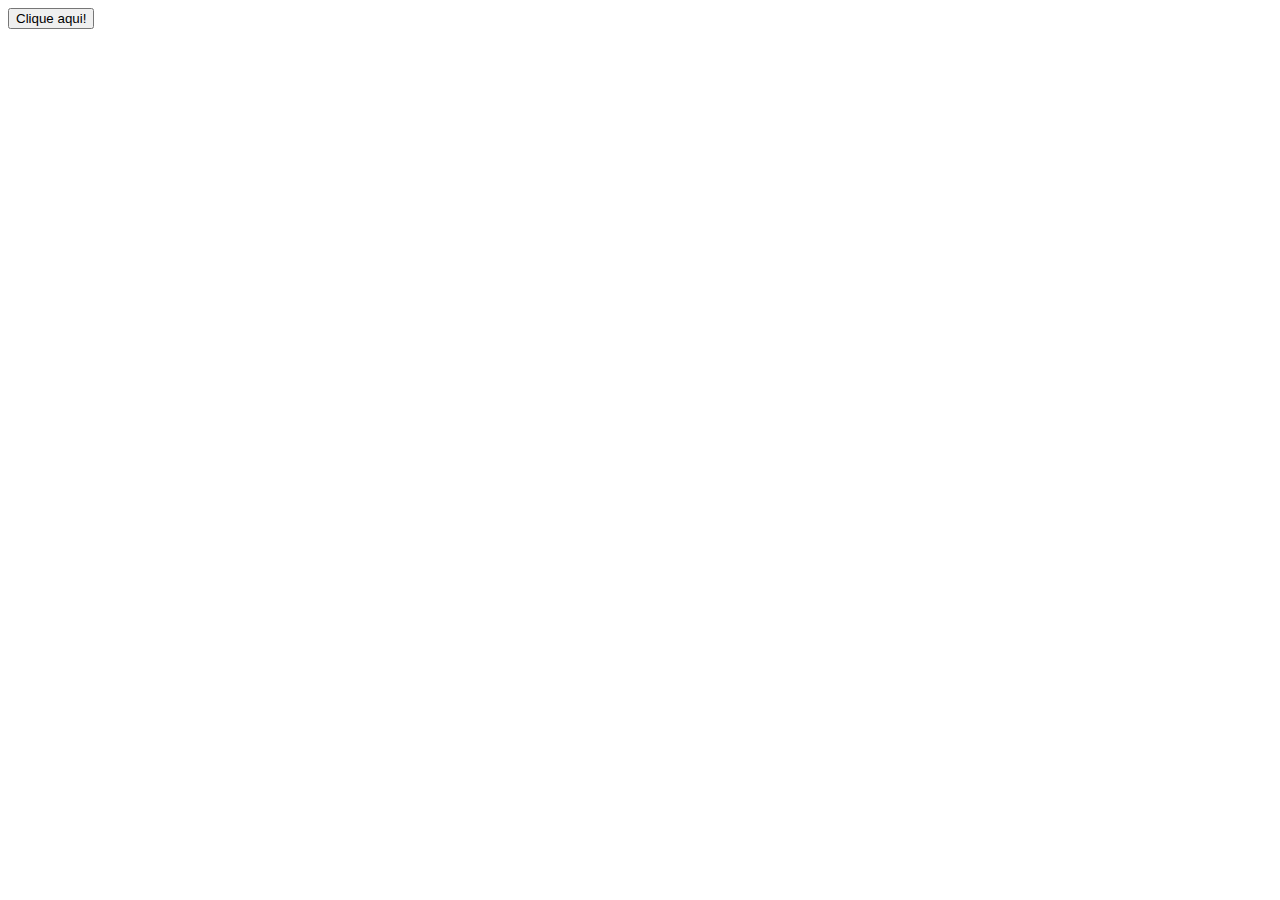
==== index.html @ 41382d5e "botão" ====
<!DOCTYPE html>
<html lang="en">
<head>
    <meta charset="UTF-8">
    <meta name="viewport" content="width=device-width, initial-scale=1.0">
    <title>Meu primeiro Projeto</title>
    <link rel="stylesheet"href="main.css"/>
</head>
<body>
    <button>Clique aqui!</button>    
</body>
</html>
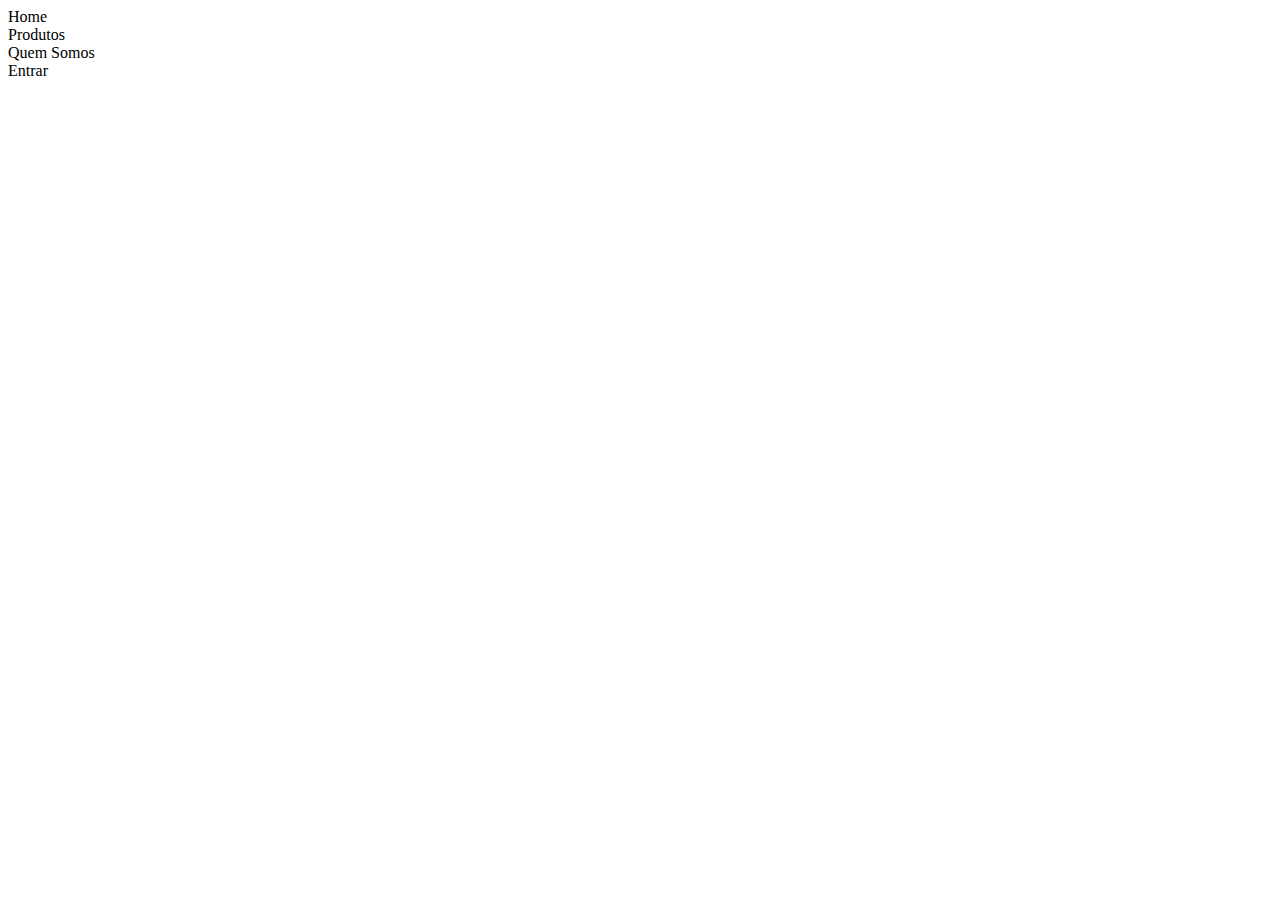
==== commit 5666b997: "colocar os produtos" ====
--- a/index.html
+++ b/index.html
@@ -7,6 +7,12 @@
     <link rel="stylesheet"href="main.css"/>
 </head>
 <body>
-    <button>Clique aqui!</button>    
+    <div class="logo"></div>
+    <div class="navbar">
+        <div class="caixa01">Home</div>
+        <div class="caixa02">Produtos</div>
+        <div class="caixa03">Quem Somos</div>
+        <div class="caixa04">Entrar</div>
+    </div>
 </body>
 </html>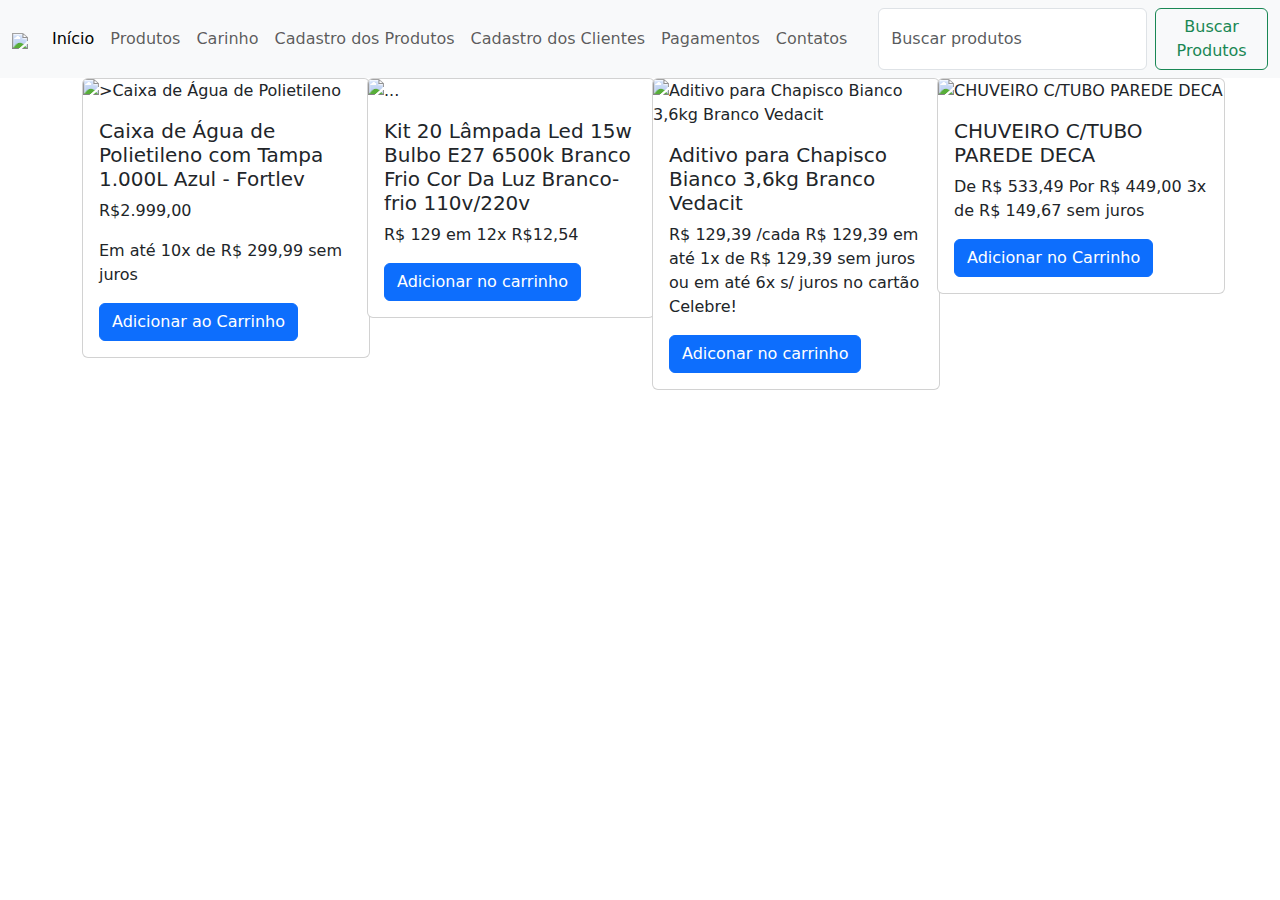
==== commit d144c64a: "colocando os produtos" ====
--- a/index.html
+++ b/index.html
@@ -1,18 +1,120 @@
 <!DOCTYPE html>
 <html lang="en">
 <head>
-    <meta charset="UTF-8">
-    <meta name="viewport" content="width=device-width, initial-scale=1.0">
-    <title>Meu primeiro Projeto</title>
-    <link rel="stylesheet"href="main.css"/>
+  <meta charset="UTF-8">
+  <meta http-equiv="X-UA-Compatible" content="IE=edge">
+  <meta name="viewport" content="width=device-width, initial-scale=1.0">
+  <title>Primeiro Projeto</title>
+  <link rel="stylesheet" href="https://cdn.jsdelivr.net/npm/bootstrap@5.3.2/dist/css/bootstrap.min.css">
 </head>
 <body>
-    <div class="logo"></div>
-    <div class="navbar">
-        <div class="caixa01">Home</div>
-        <div class="caixa02">Produtos</div>
-        <div class="caixa03">Quem Somos</div>
-        <div class="caixa04">Entrar</div>
+  <nav class="navbar navbar-expand-lg bg-body-tertiary">
+  <div class="container-fluid">
+    <a class="navbar-brand" href="#"><img src="https://lh3.googleusercontent.com/p/AF1QipMrjWFuwIfrw9wlpCBoPJBrQQ1Kv-JarhtgAWpa=s680-w680-h510" height="100"></a>
+    <button class="navbar-toggler" type="button" data-bs-toggle="collapse" data-bs-target="#navbarSupportedContent" aria-controls="navbarSupportedContent" aria-expanded="false" aria-label="Toggle navigation">
+      <span class="navbar-toggler-icon"></span>
+    </button>
+    <div class="collapse navbar-collapse" id="navbarSupportedContent">
+      <ul class="navbar-nav me-auto mb-2 mb-lg-0">
+        
+        <li class="nav-item">
+          <a class="nav-link active" aria-current="page" href="#">Início</a>
+        </li>
+
+        <li class="nav-item">
+          <a class="nav-link" href="#">Produtos</a>
+        </li>
+
+        <li class="nav-item">
+          <a class="nav-link" href="#">Carinho</a>
+        </li>
+
+        <li class="nav-item">
+          <a class="nav-link" href="#">Cadastro dos Produtos</a>
+        </li>
+
+        <li class="nav-item">
+          <a class="nav-link" href="#">Cadastro dos Clientes</a>
+        </li>
+
+        <li class="nav-item">
+          <a class="nav-link" href="#">Pagamentos</a>
+        </li>
+
+        <li class="nav-item">
+          <a class="nav-link" href="#">Contatos</a>
+        </li> 
+      </ul>
+      <form class="d-flex" role="search">
+        <input class="form-control me-2" type="search" placeholder="Buscar produtos">
+        <button class="btn btn-outline-success" type="submit">Buscar Produtos</button>
+      </form>
     </div>
+  </div>
+</nav>
+<script src="https://cdn.jsdelivr.net/npm/bootstrap@5.3.2/dist/js/bootstrap.min.js"></script>
+
+<div class="container">
+  <div class="row">
+    <div class="col-6 col-md-4 col-lg-3">
+      <div class="card" style="width: 18rem;">
+  <img src="https://d3gcmglegmnvz8.cloudfront.net/def_img/75124/default_0" class="card-img-top" alt=">Caixa de Água de Polietileno">
+  <div class="card-body">
+    <h5 class="card-title">Caixa de Água de Polietileno com Tampa 1.000L Azul - Fortlev</h5>
+    <p class="card-text">R$2.999,00</p>
+     <p class="card-text">Em até 10x de R$ 299,99 sem juros</p>
+    <a href="#" class="btn btn-primary">Adicionar ao Carrinho</a>
+  </div>
+</div>  
+    </div>
+
+<div class="col-6 col-md-4 col-lg-3">
+      <div class="card" style="width: 18rem;">
+  <img src="https://http2.mlstatic.com/D_NQ_NP_812112-MLU72679478776_112023-O.webp" class="card-img-top" alt="...">
+  <div class="card-body">
+    <h5 class="card-title">Kit 20 Lâmpada Led 15w Bulbo E27 6500k Branco Frio Cor Da Luz Branco-frio 110v/220v</h5>
+    <p class="card-text">R$ 129 em 12x R$12,54</p>
+    <a href="#" class="btn btn-primary">Adicionar no carrinho</a>
+  </div>
+</div>
+      
+    </div>
+    <div class="col-6 col-md-4 col-lg-3">
+
+      <div class="card" style="width: 18rem;">
+  <img src="https://cdn.leroymerlin.com.br/products/aditivo_para_chapisco_bianco_3,6kg_branco_vedacit_86101834_c5fd_600x600.jpg" class="card-img-top" alt="Aditivo para Chapisco Bianco 3,6kg Branco Vedacit">
+  <div class="card-body">
+    <h5 class="card-title">Aditivo para Chapisco Bianco 3,6kg Branco Vedacit</h5>
+    <p class="card-text">R$ 129,39 /cada
+R$ 129,39 em até 1x de R$ 129,39 sem juros
+ou em até 6x s/ juros no cartão Celebre!</p>
+    <a href="#" class="btn btn-primary">Adiconar no carrinho</a>
+  </div>
+</div>   
+      
+    </div>
+    <div class="col-6 col-md-4 col-lg-3">
+      <div class="card" style="width: 18rem;">
+  <img src="https://img.irroba.com.br/fit-in/600x600/filters:format(webp):fill(fff):quality(80)/impermix/catalog/api/impermix_citelirr/61b3d34e97350.jpg" class="card-img-top" alt="CHUVEIRO C/TUBO PAREDE DECA">
+  <div class="card-body">
+    <h5 class="card-title">CHUVEIRO C/TUBO PAREDE DECA</h5>
+    <p class="card-text">De R$ 533,49
+Por R$ 449,00
+3x de R$ 149,67 sem juros</p>
+    <a href="#" class="btn btn-primary">Adicionar no Carrinho</a>
+  </div>
+</div>
+      
+      
+    </div>
+    <div class="col-6 col-md-4 col-lg-3">
+      
+      
+      
+    </div>
+  </div>
+</div>
+
+
 </body>
 </html>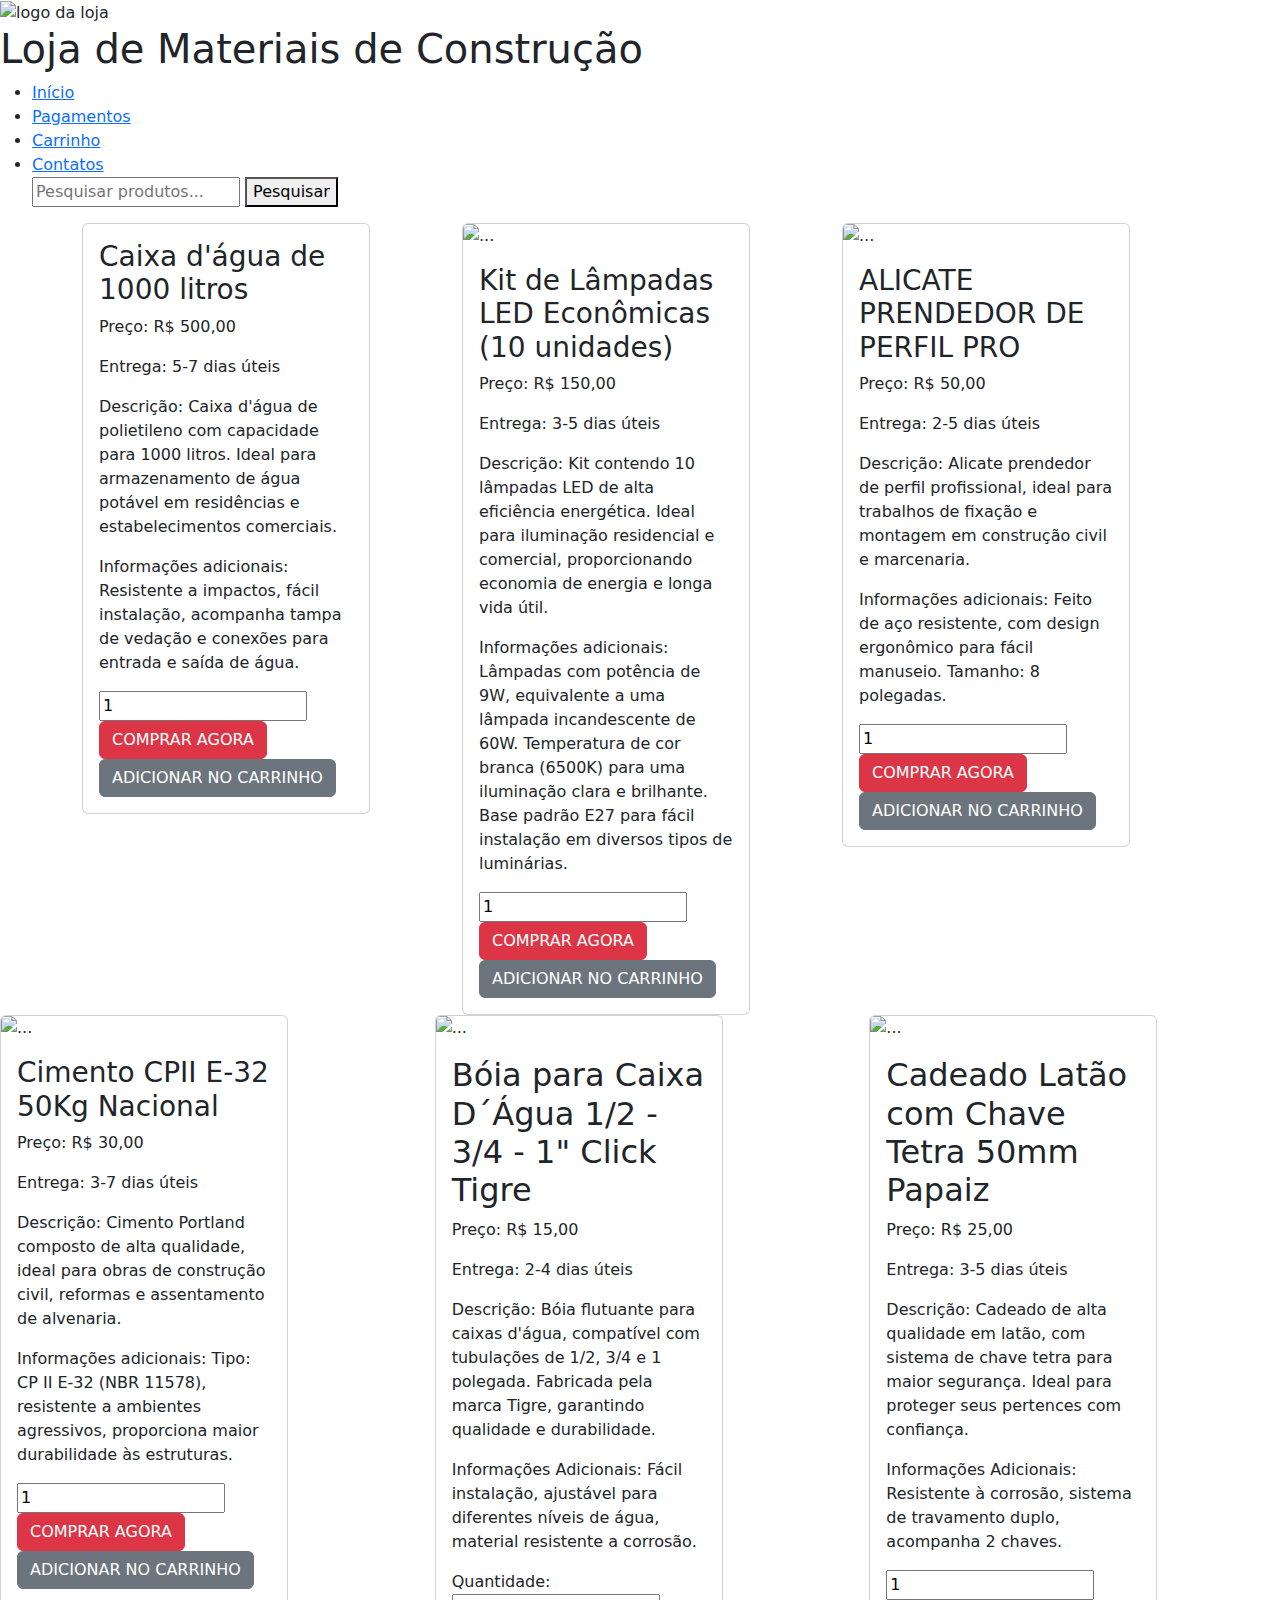
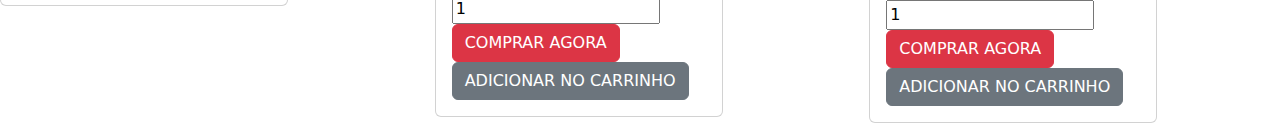
==== commit 3dcea9b1: "colocando o produtos" ====
--- a/index.html
+++ b/index.html
@@ -1,120 +1,147 @@
 <!DOCTYPE html>
-<html lang="en">
+<html lang="pt-br">
+
 <head>
   <meta charset="UTF-8">
-  <meta http-equiv="X-UA-Compatible" content="IE=edge">
   <meta name="viewport" content="width=device-width, initial-scale=1.0">
-  <title>Primeiro Projeto</title>
-  <link rel="stylesheet" href="https://cdn.jsdelivr.net/npm/bootstrap@5.3.2/dist/css/bootstrap.min.css">
+  <title>Loja de Materiais de Construção</title>
+  <link rel="stylesheet" href="main.css">
+  <link rel="stylesheet" href="https://cdnjs.cloudflare.com/ajax/libs/twitter-bootstrap/5.1.3/css/bootstrap.min.css">
+
+  <script src="https://cdnjs.cloudflare.com/ajax/libs/twitter-bootstrap/5.1.3/js/bootstrap.min.js"></script>
 </head>
+
 <body>
-  <nav class="navbar navbar-expand-lg bg-body-tertiary">
-  <div class="container-fluid">
-    <a class="navbar-brand" href="#"><img src="https://lh3.googleusercontent.com/p/AF1QipMrjWFuwIfrw9wlpCBoPJBrQQ1Kv-JarhtgAWpa=s680-w680-h510" height="100"></a>
-    <button class="navbar-toggler" type="button" data-bs-toggle="collapse" data-bs-target="#navbarSupportedContent" aria-controls="navbarSupportedContent" aria-expanded="false" aria-label="Toggle navigation">
-      <span class="navbar-toggler-icon"></span>
-    </button>
-    <div class="collapse navbar-collapse" id="navbarSupportedContent">
-      <ul class="navbar-nav me-auto mb-2 mb-lg-0">
-        
-        <li class="nav-item">
-          <a class="nav-link active" aria-current="page" href="#">Início</a>
-        </li>
+  <header>
+    <img src="https://lh3.googleusercontent.com/p/AF1QipMrjWFuwIfrw9wlpCBoPJBrQQ1Kv-JarhtgAWpa=s680-w680-h510" alt="logo da loja" height="100">
+    <h1>Loja de Materiais de Construção</h1>
+    <nav>
+      <ul>
+        <li><a href="#">Início</a></li>
+        <li><a href="#">Pagamentos</a></li>
+        <li><a href="#">Carrinho</a></li>
+        <li><a href="#">Contatos</a></li>
+        <input type="text" id="searchInput" placeholder="Pesquisar produtos...">
+        <button id="searchButton">Pesquisar</button>
+      </ul>
+    </nav>
+  </header>
 
-        <li class="nav-item">
-          <a class="nav-link" href="#">Produtos</a>
-        </li>
-
-        <li class="nav-item">
-          <a class="nav-link" href="#">Carinho</a>
-        </li>
-
-        <li class="nav-item">
-          <a class="nav-link" href="#">Cadastro dos Produtos</a>
-        </li>
-
-        <li class="nav-item">
-          <a class="nav-link" href="#">Cadastro dos Clientes</a>
-        </li>
-
-        <li class="nav-item">
-          <a class="nav-link" href="#">Pagamentos</a>
-        </li>
-
-        <li class="nav-item">
-          <a class="nav-link" href="#">Contatos</a>
-        </li> 
-      </ul>
-      <form class="d-flex" role="search">
-        <input class="form-control me-2" type="search" placeholder="Buscar produtos">
-        <button class="btn btn-outline-success" type="submit">Buscar Produtos</button>
-      </form>
+  <main>
+    <div class="container">
+  <div class="row">
+    <div class="col">
+    <div class="card" style="width: 18rem;">
+      <img src="https://d3gcmglegmnvz8.cloudfront.net/def_img/75124/default_0" class="card-img-top" alt="">
+      <div class="card-body">
+        <h3>Caixa d'água de 1000 litros</h3>
+        <p class="price">Preço: R$ 500,00</p>
+        <p class="delivery">Entrega: 5-7 dias úteis</p>
+        <p class="description">Descrição: Caixa d'água de polietileno com capacidade para 1000 litros. Ideal para
+          armazenamento de água potável em residências e estabelecimentos comerciais.</p>
+        <p class="info">Informações adicionais: Resistente a impactos, fácil instalação, acompanha tampa de vedação e
+          conexões para entrada e saída de água.</p>
+        <input type="number" min="1" value="1"> <!-- Quantidade do produto -->
+        <button type="button" class="btn btn-danger">COMPRAR AGORA</button>
+        <button type="button" class="btn btn-secondary">ADICIONAR NO CARRINHO</button>
+      </div>
     </div>
-  </div>
-</nav>
-<script src="https://cdn.jsdelivr.net/npm/bootstrap@5.3.2/dist/js/bootstrap.min.js"></script>
-
-<div class="container">
-  <div class="row">
-    <div class="col-6 col-md-4 col-lg-3">
-      <div class="card" style="width: 18rem;">
-  <img src="https://d3gcmglegmnvz8.cloudfront.net/def_img/75124/default_0" class="card-img-top" alt=">Caixa de Água de Polietileno">
-  <div class="card-body">
-    <h5 class="card-title">Caixa de Água de Polietileno com Tampa 1.000L Azul - Fortlev</h5>
-    <p class="card-text">R$2.999,00</p>
-     <p class="card-text">Em até 10x de R$ 299,99 sem juros</p>
-    <a href="#" class="btn btn-primary">Adicionar ao Carrinho</a>
-  </div>
-</div>  
     </div>
-
-<div class="col-6 col-md-4 col-lg-3">
+    <div class="col">
       <div class="card" style="width: 18rem;">
   <img src="https://http2.mlstatic.com/D_NQ_NP_812112-MLU72679478776_112023-O.webp" class="card-img-top" alt="...">
   <div class="card-body">
-    <h5 class="card-title">Kit 20 Lâmpada Led 15w Bulbo E27 6500k Branco Frio Cor Da Luz Branco-frio 110v/220v</h5>
-    <p class="card-text">R$ 129 em 12x R$12,54</p>
-    <a href="#" class="btn btn-primary">Adicionar no carrinho</a>
+   <h3>Kit de Lâmpadas LED Econômicas (10 unidades)</h3>
+          <p class="price">Preço: R$ 150,00</p>
+          <p class="delivery">Entrega: 3-5 dias úteis</p>
+          <p class="description">Descrição: Kit contendo 10 lâmpadas LED de alta eficiência energética. Ideal para
+            iluminação residencial e comercial, proporcionando economia de energia e longa vida útil.</p>
+          <p class="info">Informações adicionais: Lâmpadas com potência de 9W, equivalente a uma lâmpada incandescente
+            de 60W. Temperatura de cor branca (6500K) para uma iluminação clara e brilhante. Base padrão E27 para fácil
+            instalação em diversos tipos de luminárias.</p>
+          <input type="number" min="1" value="1"> <!-- Quantidade do produto -->
+          <button type="button" class="btn btn-danger">COMPRAR AGORA</button>
+          <button type="button" class="btn btn-secondary">ADICIONAR NO CARRINHO</button>
   </div>
 </div>
-      
     </div>
-    <div class="col-6 col-md-4 col-lg-3">
-
+    <div class="col">
       <div class="card" style="width: 18rem;">
-  <img src="https://cdn.leroymerlin.com.br/products/aditivo_para_chapisco_bianco_3,6kg_branco_vedacit_86101834_c5fd_600x600.jpg" class="card-img-top" alt="Aditivo para Chapisco Bianco 3,6kg Branco Vedacit">
+  <img src="https://baupower.fbitsstatic.net/img/p/alicate-prendedor-de-perfil-pro-71131/257649-1.jpg?w=575&h=575&v=no-change&qs=ignore" class="card-img-top" alt="...">
   <div class="card-body">
-    <h5 class="card-title">Aditivo para Chapisco Bianco 3,6kg Branco Vedacit</h5>
-    <p class="card-text">R$ 129,39 /cada
-R$ 129,39 em até 1x de R$ 129,39 sem juros
-ou em até 6x s/ juros no cartão Celebre!</p>
-    <a href="#" class="btn btn-primary">Adiconar no carrinho</a>
-  </div>
-</div>   
-      
-    </div>
-    <div class="col-6 col-md-4 col-lg-3">
-      <div class="card" style="width: 18rem;">
-  <img src="https://img.irroba.com.br/fit-in/600x600/filters:format(webp):fill(fff):quality(80)/impermix/catalog/api/impermix_citelirr/61b3d34e97350.jpg" class="card-img-top" alt="CHUVEIRO C/TUBO PAREDE DECA">
-  <div class="card-body">
-    <h5 class="card-title">CHUVEIRO C/TUBO PAREDE DECA</h5>
-    <p class="card-text">De R$ 533,49
-Por R$ 449,00
-3x de R$ 149,67 sem juros</p>
-    <a href="#" class="btn btn-primary">Adicionar no Carrinho</a>
+    <h3>ALICATE PRENDEDOR DE PERFIL PRO</h3>
+          <p class="price">Preço: R$ 50,00</p>
+          <p class="delivery">Entrega: 2-5 dias úteis</p>
+          <p class="description">Descrição: Alicate prendedor de perfil profissional, ideal para trabalhos de fixação e
+            montagem em construção civil e marcenaria.</p>
+          <p class="info">Informações adicionais: Feito de aço resistente, com design ergonômico para fácil manuseio.
+            Tamanho: 8 polegadas.</p>
+          <input type="number" min="1" value="1"> <!-- Quantidade do produto -->
+          <button type="button" class="btn btn-danger">COMPRAR AGORA</button>
+          <button type="button" class="btn btn-secondary">ADICIONAR NO CARRINHO</button>
   </div>
 </div>
-      
-      
-    </div>
-    <div class="col-6 col-md-4 col-lg-3">
-      
-      
-      
     </div>
   </div>
 </div>
+ <div class="row">
+    <div class="col">
+      <div class="card" style="width: 18rem;">
+  <img src="https://lojaobramax.vtexassets.com/arquivos/ids/5261208-1600-auto?v=638447668262000000&width=1600&height=auto&aspect=true" class="card-img-top" alt="...">
+  <div class="card-body">
+    <h3>Cimento CPII E-32 50Kg Nacional</h3>
+                    <p class="price">Preço: R$ 30,00</p>
+                    <p class="delivery">Entrega: 3-7 dias úteis</p>
+                    <p class="description">Descrição: Cimento Portland composto de alta qualidade, ideal para obras de construção civil, reformas e assentamento de alvenaria.</p>
+                    <p class="info">Informações adicionais: Tipo: CP II E-32 (NBR 11578), resistente a ambientes agressivos, proporciona maior durabilidade às estruturas.</p>
+                    <input type="number" min="1" value="1"> <!-- Quantidade do produto -->
+                    <button type="button" class="btn btn-danger">COMPRAR AGORA</button>
+                    <button type="button" class="btn btn-secondary">ADICIONAR NO CARRINHO</button>
+  </div>
+</div>
+    </div>
+    <div class="col">
+      <div class="card" style="width: 18rem;">
+  <img src="https://static-casanova.plataformaneo.com.br/produto/20180920224359_8500991500_D.jpg" class="card-img-top" alt="...">
+  <div class="card-body">
+    <h2>Bóia para Caixa D´Água 1/2 - 3/4 - 1" Click Tigre</h2>
+    <p class="price">Preço: R$ 15,00</p>
+    <p class="delivery">Entrega: 2-4 dias úteis</p>
+    <p class="description">Descrição: Bóia flutuante para caixas d'água, compatível com tubulações de 1/2, 3/4 e 1 polegada. Fabricada pela marca Tigre, garantindo qualidade e durabilidade.</p>
+    <p class="info-details">Informações Adicionais: Fácil instalação, ajustável para diferentes níveis de água, material resistente a corrosão.</p>
+    <label for="quantity">Quantidade:</label>
+    <input type="number" id="quantity" name="quantity" min="1" value="1">
+    <button type="button" class="btn btn-danger">COMPRAR AGORA</button>
+          <button type="button" class="btn btn-secondary">ADICIONAR NO CARRINHO</button>
+  </div>
+</div>
+    </div>
+    <div class="col">
+      <div class="card" style="width: 18rem;">
+  <img src="https://static-casanova.plataformaneo.com.br/produto/20211104121220_2716997284_D.png" class="card-img-top" alt="...">
+  <div class="card-body">
+    <h2>Cadeado Latão com Chave Tetra 50mm Papaiz</h2>
+    <p class="price">Preço: R$ 25,00</p>
+    <p class="delivery">Entrega: 3-5 dias úteis</p>
+    <p class="description">Descrição: Cadeado de alta qualidade em latão, com sistema de chave tetra para maior segurança. Ideal para proteger seus pertences com confiança.</p>
+    <p class="info-details">Informações Adicionais: Resistente à corrosão, sistema de travamento duplo, acompanha 2 chaves.</p>
+    <input type="number" min="1" value="1"> <!-- Quantidade do produto -->
+    <input type="number" id="quantity" name="quantity" min="1" value="1">
+    <button type="button" class="btn btn-danger">COMPRAR AGORA</button>
+          <button type="button" class="btn btn-secondary">ADICIONAR NO CARRINHO</button>
+  </div>
+</div>
+    </div>
+  </div>
 
 
+  </main>
+
+  <!-- <footer>
+    <p>&copy; 2024 Loja de Materiais de Construção</p>
+  </footer> -->
+
+  <script src="script.js"></script>
 </body>
+
 </html>